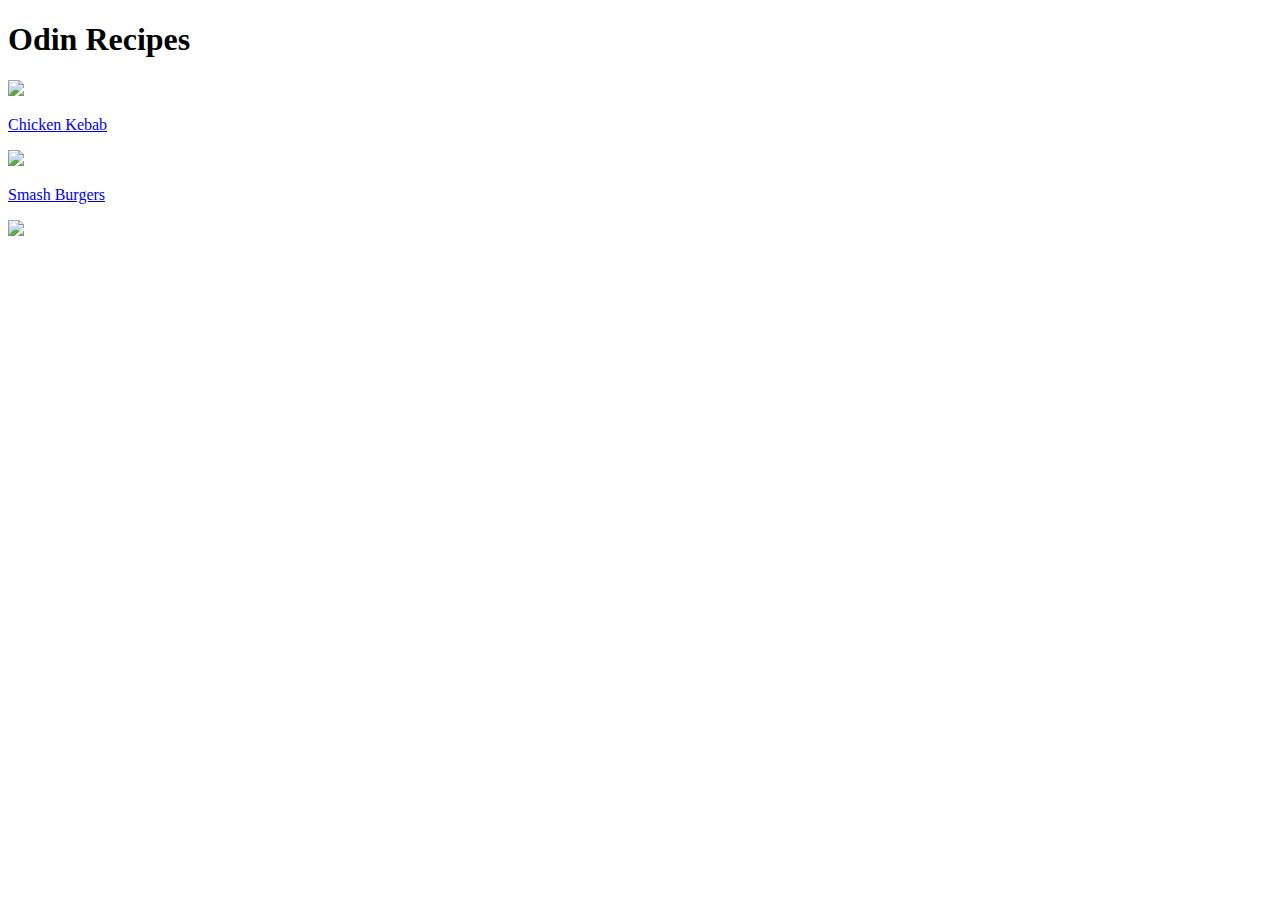
==== index.html @ 72c30481 "created the main file and added links to others" ====
<!DOCTYPE html>
<html lang="en">
<head>
    <meta charset="UTF-8">
    <meta name="viewport" content="width=device-width, initial-scale=1.0">
    <title>Odin Recipes</title>
</head>
<body>
    <h1>Odin Recipes</h1>
    <!--<img src="https://encrypted-tbn0.gstatic.com/images?q=tbn:ANd9GcTuexLsB0LLUjoK_lSRVYKZ1NBh5qpcdUF2MBBKwSji&s"/>
        I wanted this to be like a logo but it needs some styling with css later on -->
    <a href="./recipes/chickenkebab.html" ><img src="https://imagesvc.meredithcorp.io/v3/mm/image?url=https%3A%2F%2Fpublic-assets.meredithcorp.io%2Fc8cba89a99610c0e8316b5fd2f7eb8db%2F168207771423120230421_074817.jpg&q=60&c=sc&orient=true&poi=auto&h=512"></a>
    
    <p>
        <a href="./recipes/chickenkebab.html">Chicken Kebab</a>
    </p>
    <a href="./recipes/smashburgers.html"><img src="https://www.allrecipes.com/thmb/GdxmXDvK0Otv5mo-y5vdCxEQwLE=/750x0/filters:no_upscale():max_bytes(150000):strip_icc():format(webp)/Smash-Burgers-2000-b7d0c27b259a40df8a94f75a7675b4df.jpg"></a>
    <p>
        <a href="./recipes/smashburgers.html">Smash Burgers</a>
    </p>
    <a href="./recipes/couscous.html"><img src="https://www.allrecipes.com/thmb/OvUIKjdRD7MKjIgE1E7TVUf2fcE=/750x0/filters:no_upscale():max_bytes(150000):strip_icc():format(webp)/4477315-algerian-couscous-Shari-4x3-1-3964e4489c6f48c084c513d39a330c8c.jpg"></a>
    <p>
        <a href="./recipes/couscous.html"></a>
    </p>

</body>
</html>
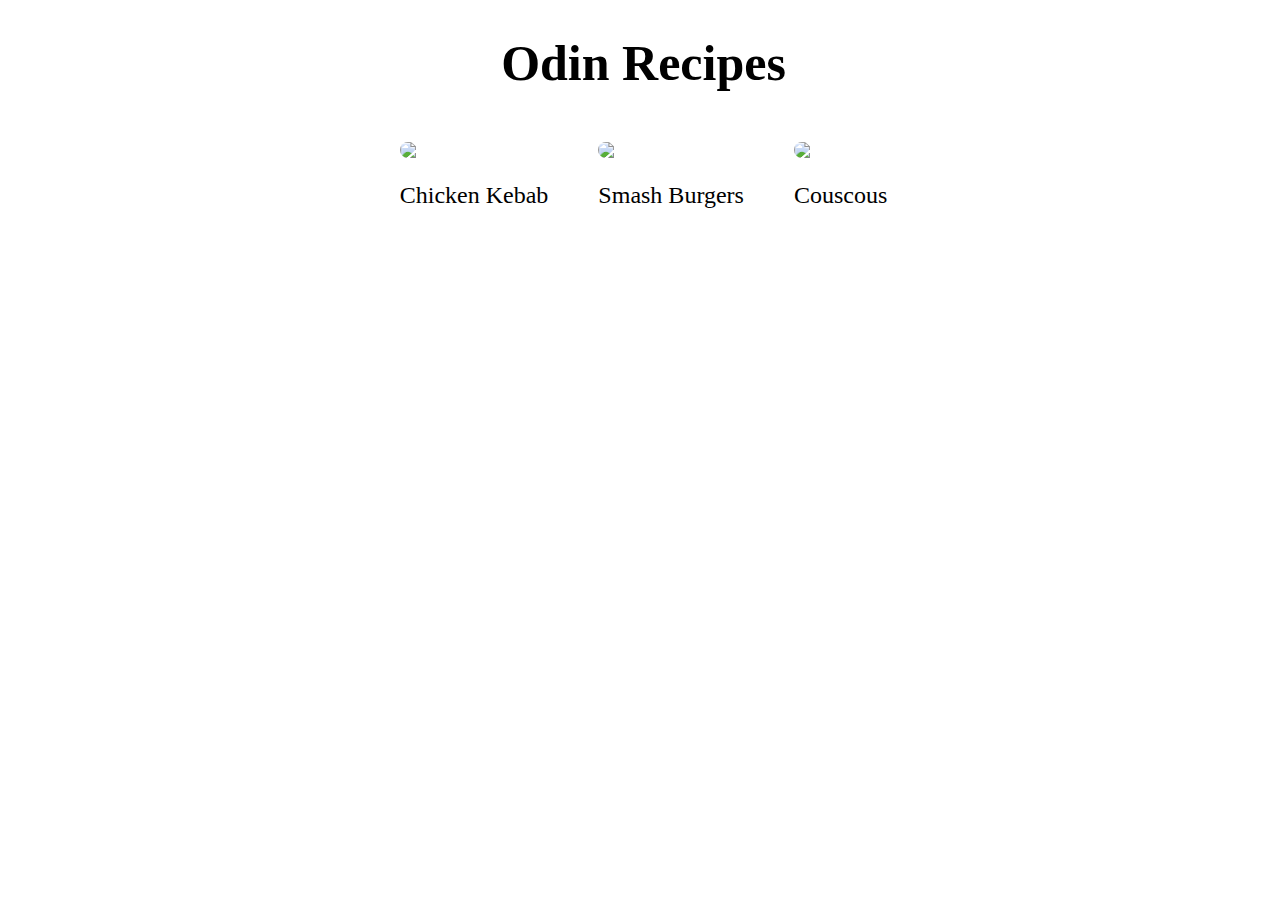
==== commit 860e6c59: "added some styling to the html files" ====
--- a/index.html
+++ b/index.html
@@ -4,24 +4,32 @@
     <meta charset="UTF-8">
     <meta name="viewport" content="width=device-width, initial-scale=1.0">
     <title>Odin Recipes</title>
+    <link rel="stylesheet" href="styles.css" >
 </head>
 <body>
+
     <h1>Odin Recipes</h1>
-    <!--<img src="https://encrypted-tbn0.gstatic.com/images?q=tbn:ANd9GcTuexLsB0LLUjoK_lSRVYKZ1NBh5qpcdUF2MBBKwSji&s"/>
-        I wanted this to be like a logo but it needs some styling with css later on -->
+    <div class="content">
+        <div class="dish">
     <a href="./recipes/chickenkebab.html" ><img src="https://imagesvc.meredithcorp.io/v3/mm/image?url=https%3A%2F%2Fpublic-assets.meredithcorp.io%2Fc8cba89a99610c0e8316b5fd2f7eb8db%2F168207771423120230421_074817.jpg&q=60&c=sc&orient=true&poi=auto&h=512"></a>
     
     <p>
         <a href="./recipes/chickenkebab.html">Chicken Kebab</a>
     </p>
+    </div>
+    <div class="dish">
     <a href="./recipes/smashburgers.html"><img src="https://www.allrecipes.com/thmb/GdxmXDvK0Otv5mo-y5vdCxEQwLE=/750x0/filters:no_upscale():max_bytes(150000):strip_icc():format(webp)/Smash-Burgers-2000-b7d0c27b259a40df8a94f75a7675b4df.jpg"></a>
     <p>
         <a href="./recipes/smashburgers.html">Smash Burgers</a>
     </p>
+    </div>
+    <div class="dish">
     <a href="./recipes/couscous.html"><img src="https://www.allrecipes.com/thmb/OvUIKjdRD7MKjIgE1E7TVUf2fcE=/750x0/filters:no_upscale():max_bytes(150000):strip_icc():format(webp)/4477315-algerian-couscous-Shari-4x3-1-3964e4489c6f48c084c513d39a330c8c.jpg"></a>
     <p>
-        <a href="./recipes/couscous.html"></a>
+        <a href="./recipes/couscous.html">Couscous</a>
     </p>
+    </div>
+    </div>
 
 </body>
 </html>--- a/styles.css
+++ b/styles.css
@@ -0,0 +1,64 @@
+
+body{
+    margin-left: 15px;
+    
+}
+
+h1{
+    text-align:center;
+    font-size: 50px;
+    margin-bottom: 40px;
+}
+
+
+
+img{
+    max-width:100%;
+    height:auto;
+    border-radius: 20px;
+    display: block;
+    margin: 0 auto; 
+    margin-bottom: 20px;
+}
+
+.content{
+    display: flex;
+    flex-wrap: wrap;
+    justify-content: center;
+    align-content: center;
+    row-gap: 30px;
+    column-gap: 30px;
+}
+
+.dish{
+    padding: 10px;
+    margin-bottom: 20px;
+}
+
+.dish p{
+    text-align: center;
+    font-size:24px;
+}
+
+a{
+    text-decoration: none;
+    color: black;
+    
+}
+
+a:hover{
+    color: blue;
+}
+
+button{
+    display: block;
+    margin: 24px auto;
+    font-size: 24px;
+    
+}
+
+.tips{
+    font-size: 17px;
+    font-weight:700;
+}
+
